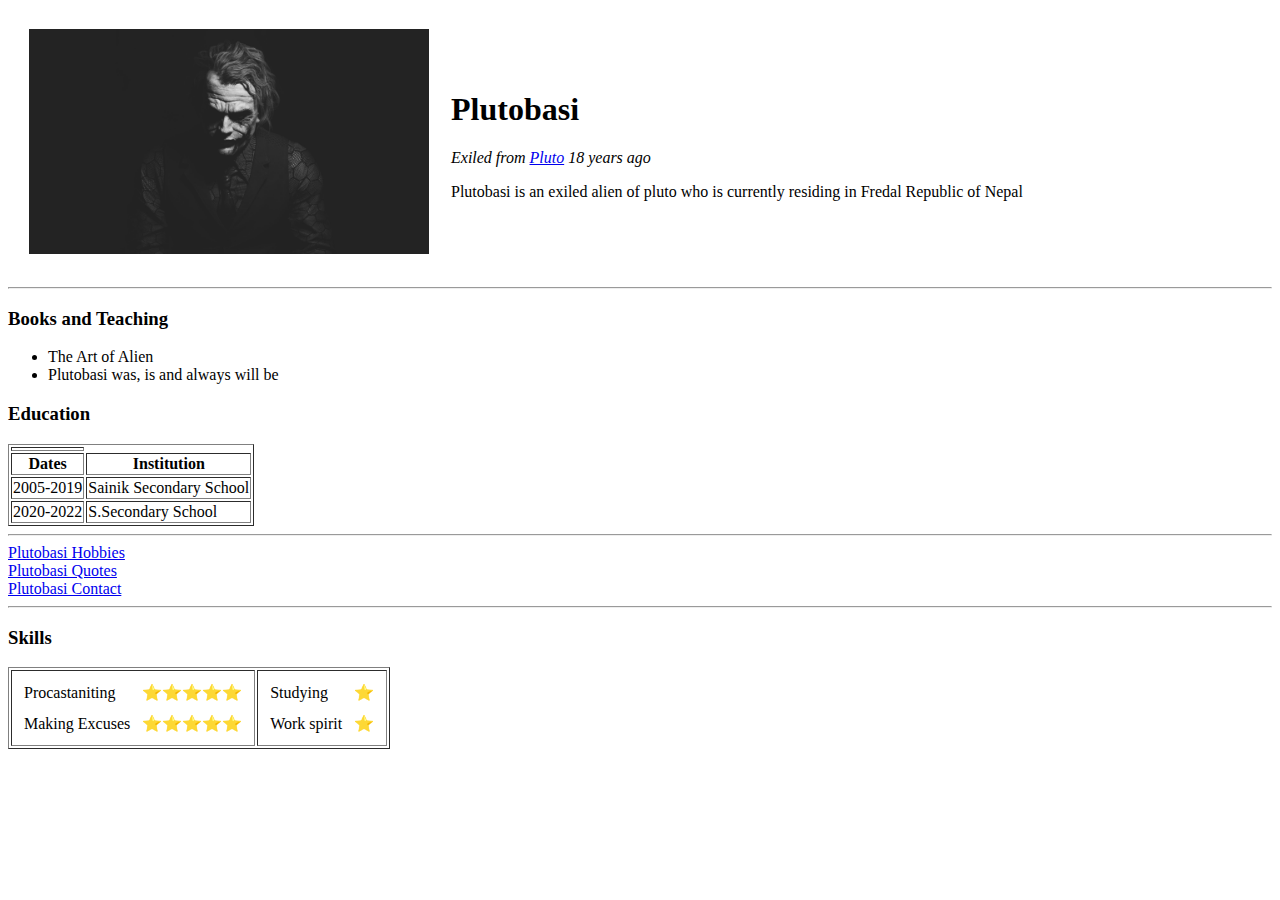
==== index.html @ 03c3075b "Add" ====
<!DOCTYPE html>
<html lang="en" dir="ltr">
  <head>
    <meta charset="utf-8">
    <title>Pluto's Personal Site</title>
    <link rel="stylesheet" href="CSS/style.css">

  </head>

  <body>
    <table cellspacing="20">
      <tr>
        <td><img src="joker.jpg" alt="joker_is_here.jpg" width="400"></td>
        <td>  <h1>Plutobasi</h1>
          <p><em>Exiled from <a href="#"> Pluto</a> 18 years ago</em></p>
          <p>Plutobasi is an exiled alien of pluto who is currently residing in Fredal Republic of Nepal </p></td>
      </tr>
    </table>

  <hr>
  <h3>Books and Teaching</h3>
  <ul>
    <li>The Art of Alien</li>
    <li>Plutobasi was, is and always will be</li>
  </ul>
  <h3>Education</h3>
  <p></p>
  <table border="1">
    <th>
      <tr>
        <th>Dates</th>
        <th>Institution</th>
      </tr>
    </th>
    <tbody>

    </tbody>
    <tfoot>

    </tfoot>
    <tr>
      <td>2005-2019</td>
      <td>Sainik Secondary School</td>
    </tr>
    <tr>
      <td>2020-2022</td>
      <td>S.Secondary School </td>
    </tr>
  </table>
  <hr>
  <a href="hobbies.html">Plutobasi Hobbies <a>
  <br>
  <a href="quotes.html">Plutobasi Quotes</a>
  <br>
  <a href="contact.html">Plutobasi Contact</a>
  <hr>

    <h3>Skills</h3>
    <table border="1">
      <tr>
        <td>
          <table cellspacing="10">
            <tr>
              <td>Procastaniting</td>
              <td>⭐⭐⭐⭐⭐</td>
            </tr>
            <tr>
              <td>Making Excuses</td>
              <td>⭐⭐⭐⭐⭐</td>
            </tr>
          </table>
        </td>
        <td>
          <table cellspacing="10">
            <tr>
              <td>Studying</td>
              <td>⭐</td>
            </tr>
            <tr>
              <td>Work spirit</td>
              <td>⭐</td>
            </tr>
          </table>
        </td>
      </tr>
    </table>

  </body>
</html>
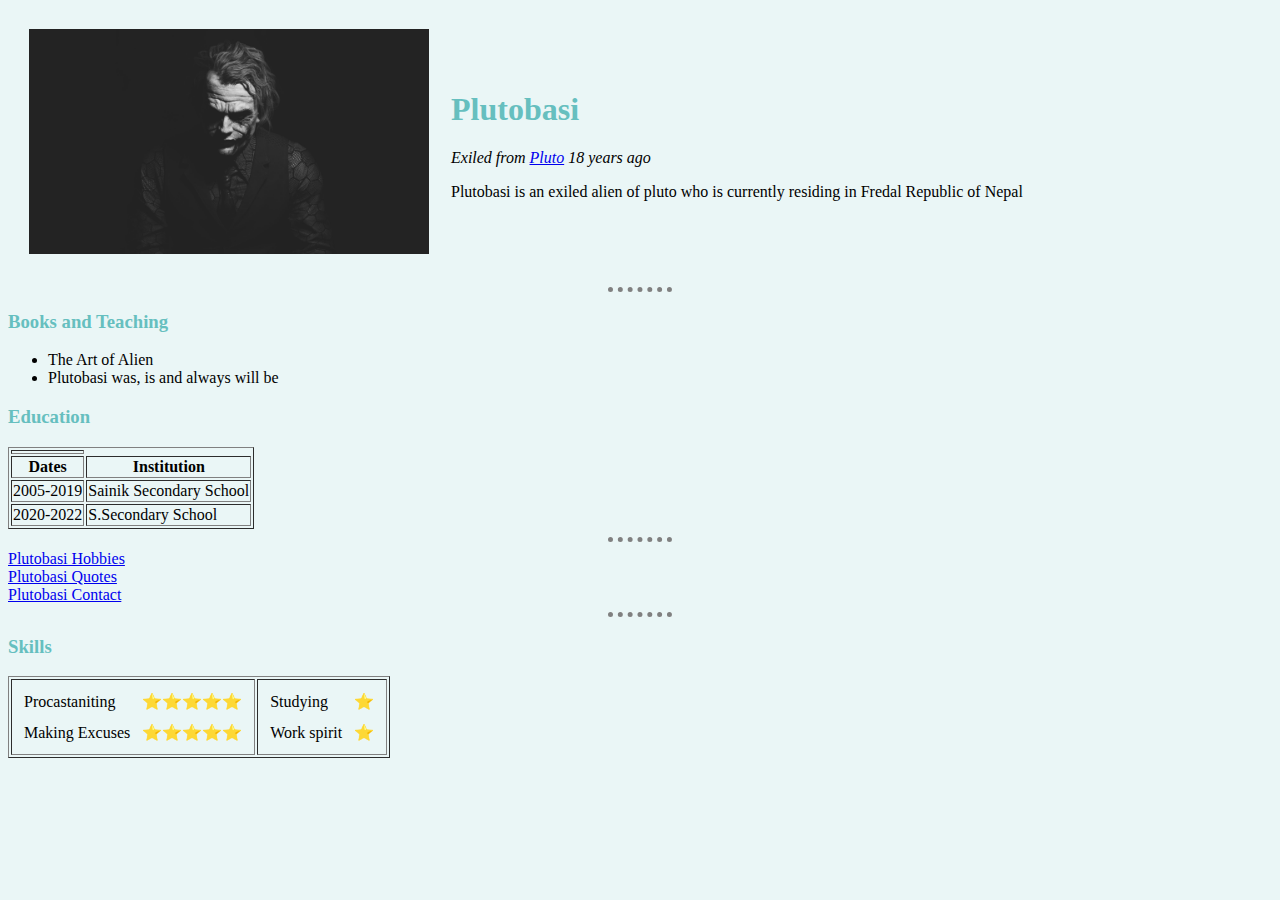
==== commit 752bde7d: "Update" ====
--- a/index.html
+++ b/index.html
@@ -3,7 +3,7 @@
   <head>
     <meta charset="utf-8">
     <title>Pluto's Personal Site</title>
-    <link rel="stylesheet" href="CSS/style.css">
+    <link rel="stylesheet" href="style.css">
 
   </head>
 
--- a/style.css
+++ b/style.css
@@ -0,0 +1,19 @@
+body{
+    background-color: #EAF6F6;
+  }
+
+  hr{
+    border-style: none;
+    border-style: dotted none none;
+    border-color: grey;
+    border-width: 5px;
+    width: 5%;
+  }
+
+  h1{
+      color: #66BFBF;
+  }
+
+  h3{
+    color: #66BFBF;
+}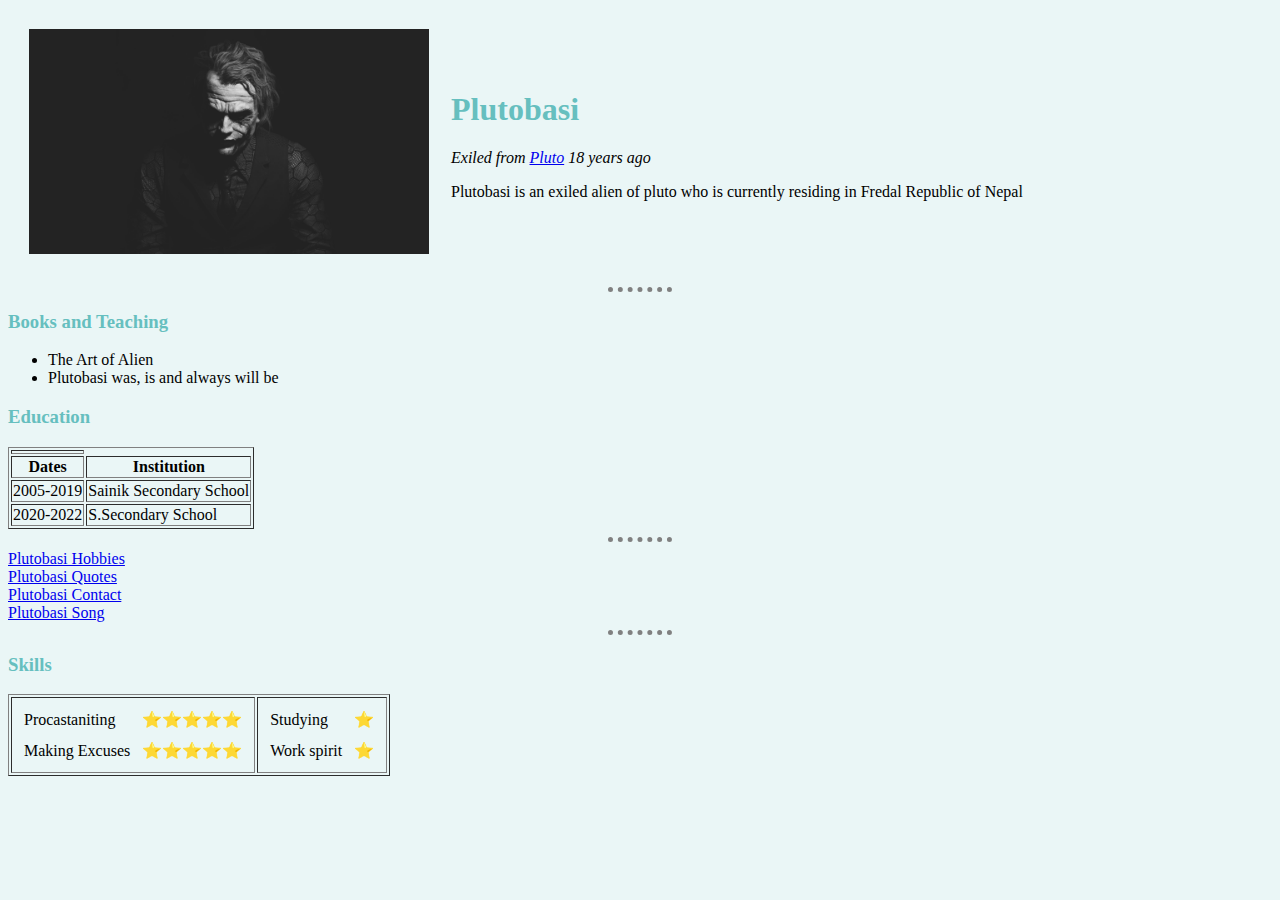
==== commit f086321d: "Update" ====
--- a/index.html
+++ b/index.html
@@ -53,6 +53,8 @@
   <a href="quotes.html">Plutobasi Quotes</a>
   <br>
   <a href="contact.html">Plutobasi Contact</a>
+  <br>
+  <a href="song.html">Plutobasi Song</a>
   <hr>
 
     <h3>Skills</h3>
